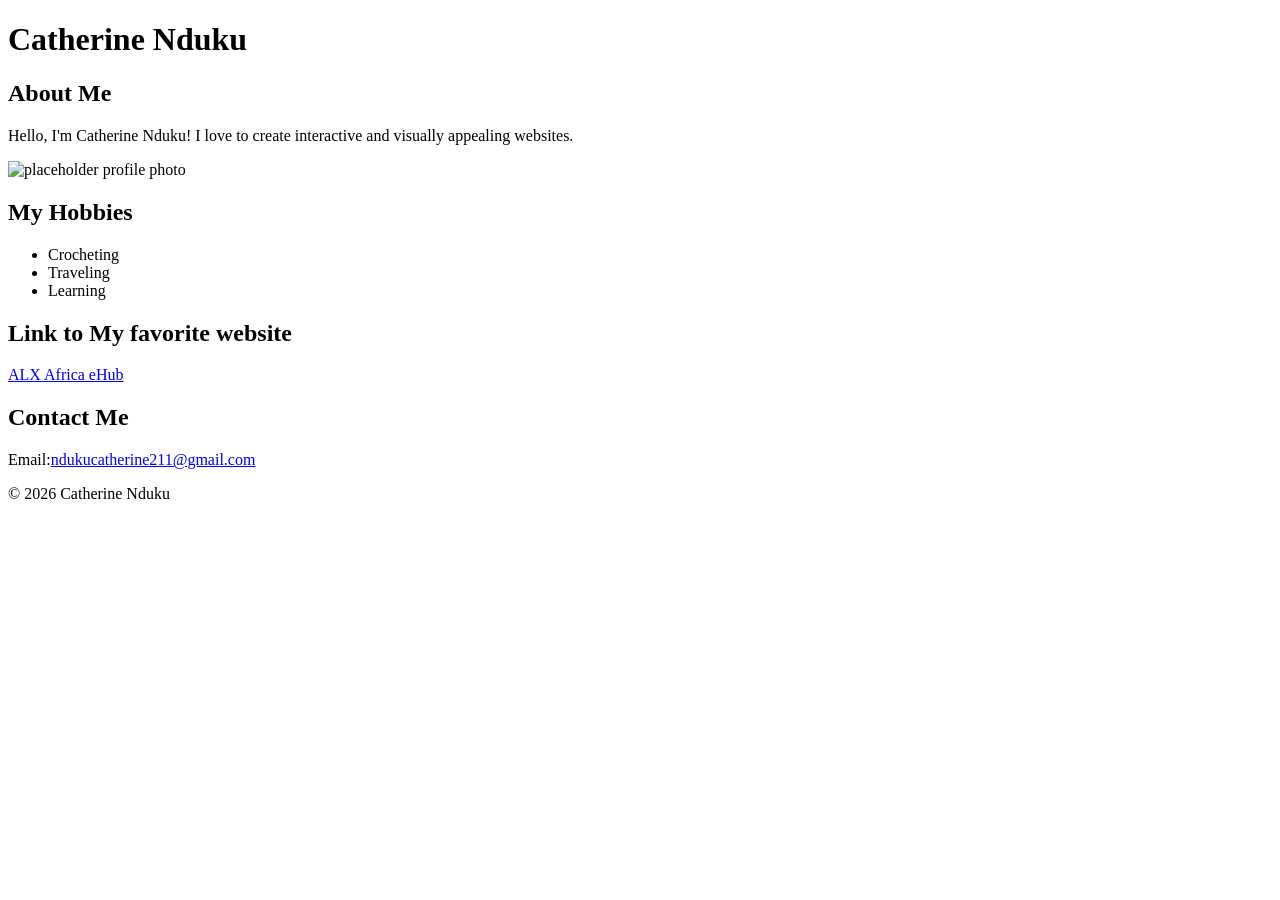
==== index.html @ 641fa103 "Refactor code structure for improved readability and maintainability" ====
<!doctype html>
<html lang="en">
  <head>
    <meta charset="UTF-8" />
    <meta name="viewport" content="width=device-width, initial-scale=1.0" />
    <title>Catherine Nduku - About Me</title>
  </head>
  <body>
    <header>
      <h1>Catherine Nduku</h1>
    </header>
    <main>
      <h2>About Me</h2>

      <p>
        Hello, I'm Catherine Nduku! I love to create interactive and visually
        appealing websites.
      </p>
      <img src="https://placehold.co/300x300"alt="placeholder profile photo"width="300" height="300"/>
      <h2>My Hobbies</h2>
      <ul>
        <li>Crocheting</li>
        <li>Traveling</li>
        <li>Learning</li>
      </ul>
      <h2>Link to My favorite website</h2>
      <p>
        <a
          href="https://ehub.alxafrica.com"target="_blank"rel="noopener noreferrer">ALX Africa eHub</a>
      </p>
      <h2>Contact Me</h2>
      <p>
        Email:<a href="mailto:ndukucatherine211@gmail.com">ndukucatherine211@gmail.com</a>
      </p>
    </main>

    <footer>
      <p>© 2026 Catherine Nduku</p>
    </footer>
  </body>
</html>
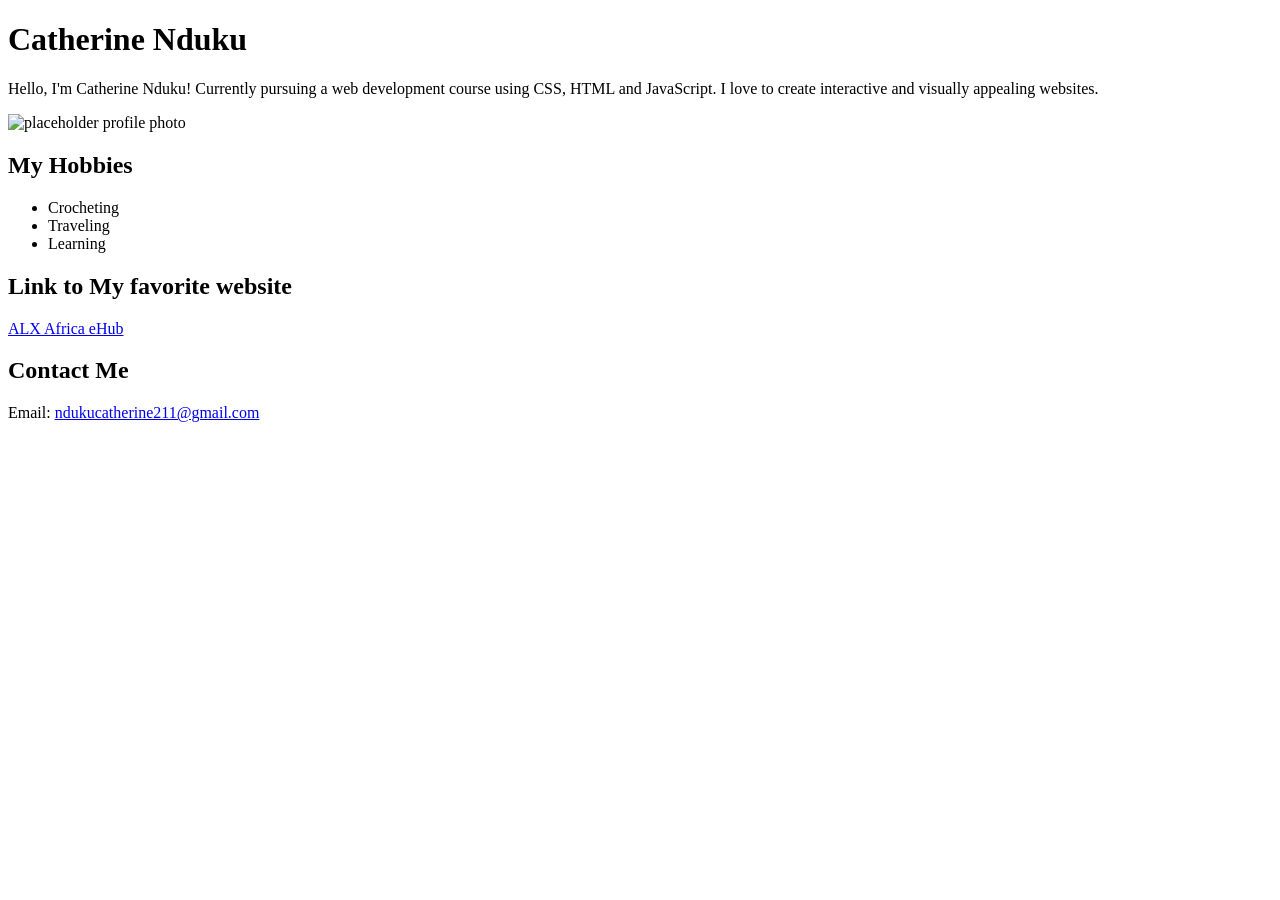
==== commit 62b9e646: "Add initial HTML structure for personal webpage" ====
--- a/index.html
+++ b/index.html
@@ -1,41 +1,25 @@
-<!doctype html>
-<html lang="en">
-  <head>
-    <meta charset="UTF-8" />
-    <meta name="viewport" content="width=device-width, initial-scale=1.0" />
-    <title>Catherine Nduku - About Me</title>
-  </head>
-  <body>
-    <header>
-      <h1>Catherine Nduku</h1>
-    </header>
-    <main>
-      <h2>About Me</h2>
-
-      <p>
-        Hello, I'm Catherine Nduku! I love to create interactive and visually
-        appealing websites.
-      </p>
-      <img src="https://placehold.co/300x300"alt="placeholder profile photo"width="300" height="300"/>
-      <h2>My Hobbies</h2>
-      <ul>
-        <li>Crocheting</li>
-        <li>Traveling</li>
-        <li>Learning</li>
-      </ul>
-      <h2>Link to My favorite website</h2>
-      <p>
-        <a
-          href="https://ehub.alxafrica.com"target="_blank"rel="noopener noreferrer">ALX Africa eHub</a>
-      </p>
-      <h2>Contact Me</h2>
-      <p>
-        Email:<a href="mailto:ndukucatherine211@gmail.com">ndukucatherine211@gmail.com</a>
-      </p>
-    </main>
-
-    <footer>
-      <p>© 2026 Catherine Nduku</p>
-    </footer>
-  </body>
-</html>
+<!doctype html>
+<html lang="en">
+<head>
+    <meta charset="UTF-8">
+    <meta name="viewport" content="width=device-width, initial-scale=1.0">
+    <title>Your Name - About Me</title>
+</head>
+<body>
+    <h1>Catherine Nduku</h1>
+    <p>Hello, I'm Catherine Nduku! Currently pursuing a web development course using CSS, HTML and JavaScript. I love to create interactive and visually appealing websites. </p>
+    <img src="https://placehold.co/300x300" alt="placeholder profile photo" width="300" height="300"/>
+    <h2>My Hobbies</h2>
+    <ul>
+        <li>Crocheting</li>
+        <li>Traveling</li>
+        <li>Learning</li>
+    </ul>
+    <h2>Link to My favorite website</h2>
+    <p><a href="https://ehub.alxafrica.com" target="_blank" rel="noopener noreferrer">ALX Africa eHub</a></p>
+    <h2>Contact Me</h2>
+    <p>Email: <a href="mailto:ndukucatherine211@gmail.com">ndukucatherine211@gmail.com</a></p>
+    
+
+</body>
+</html>
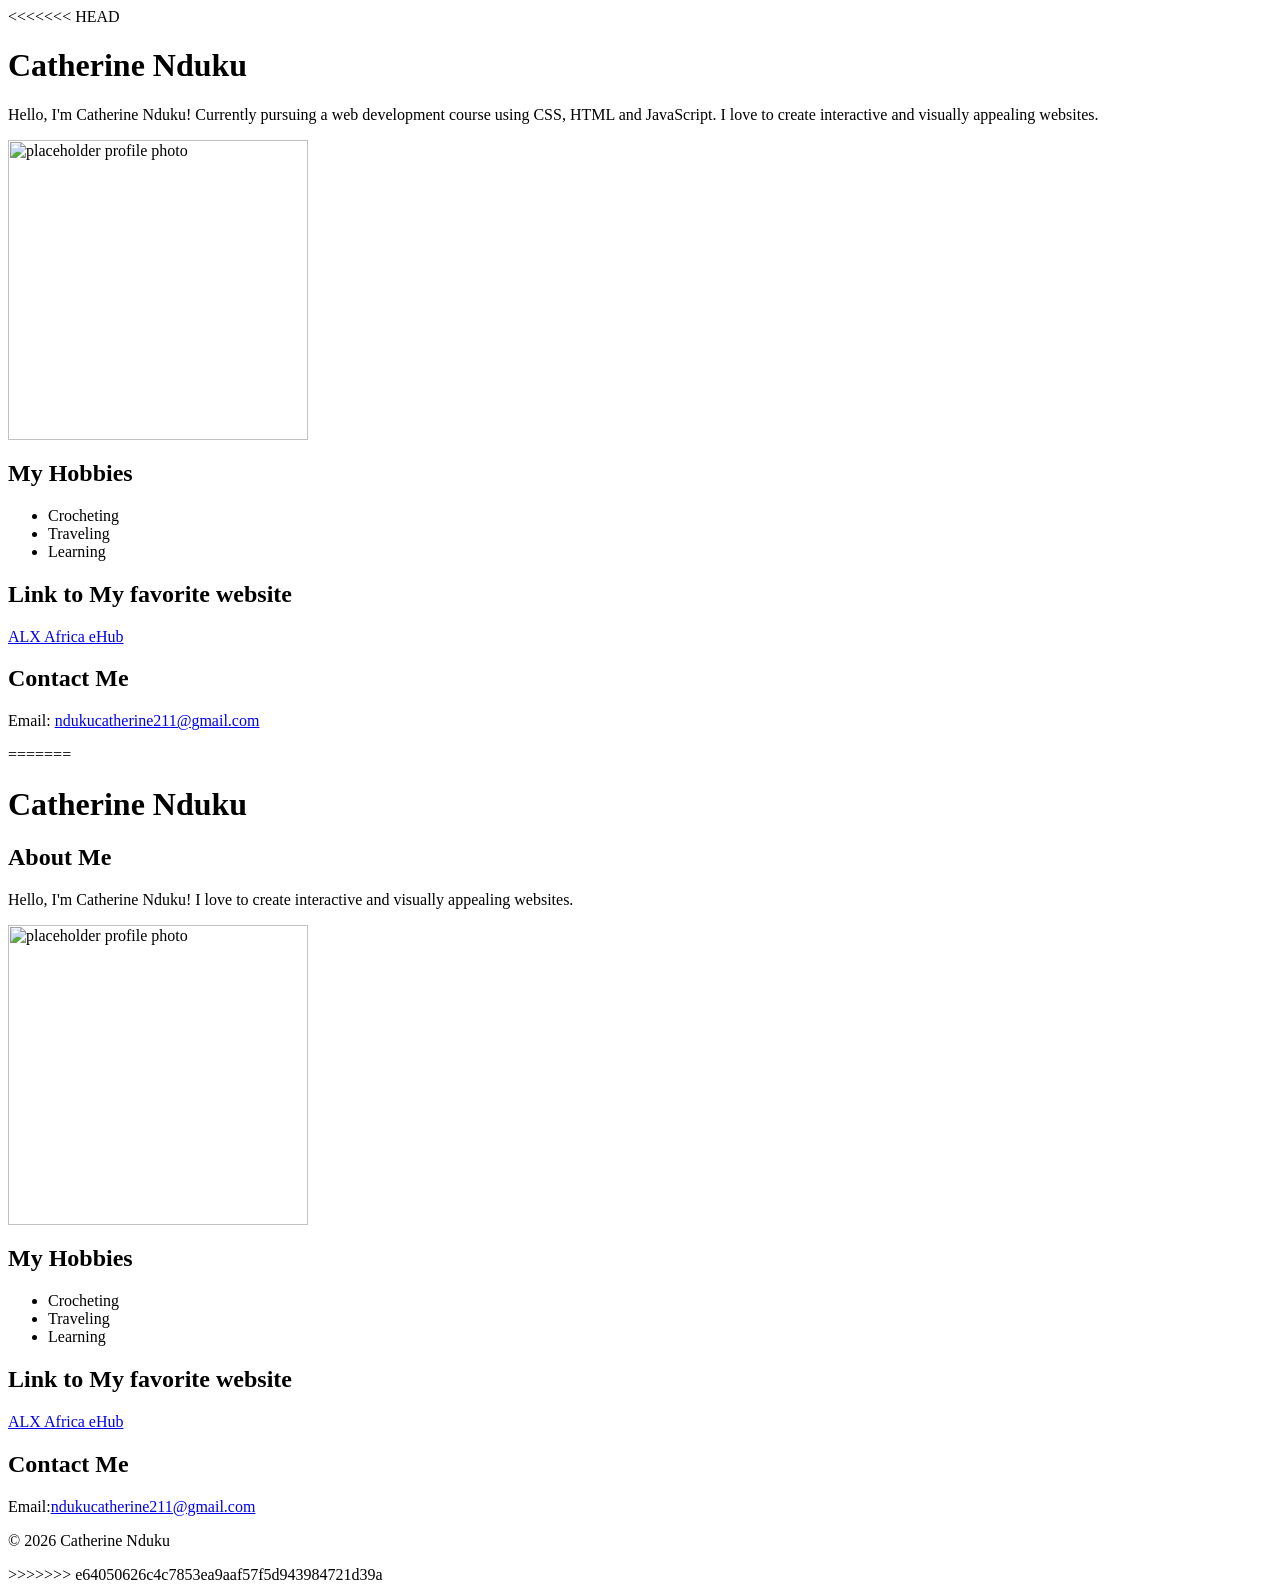
==== commit f51e948a: "Merge remote changes and add shared navigation" ====
--- a/index.html
+++ b/index.html
@@ -1,3 +1,4 @@
+<<<<<<< HEAD
 <!doctype html>
 <html lang="en">
 <head>
@@ -22,4 +23,47 @@
     
 
 </body>
-</html>+</html>
+=======
+<!doctype html>
+<html lang="en">
+  <head>
+    <meta charset="UTF-8" />
+    <meta name="viewport" content="width=device-width, initial-scale=1.0" />
+    <title>Catherine Nduku - About Me</title>
+  </head>
+  <body>
+    <header>
+      <h1>Catherine Nduku</h1>
+    </header>
+    <main>
+      <h2>About Me</h2>
+
+      <p>
+        Hello, I'm Catherine Nduku! I love to create interactive and visually
+        appealing websites.
+      </p>
+      <img src="https://placehold.co/300x300"alt="placeholder profile photo"width="300" height="300"/>
+      <h2>My Hobbies</h2>
+      <ul>
+        <li>Crocheting</li>
+        <li>Traveling</li>
+        <li>Learning</li>
+      </ul>
+      <h2>Link to My favorite website</h2>
+      <p>
+        <a
+          href="https://ehub.alxafrica.com"target="_blank"rel="noopener noreferrer">ALX Africa eHub</a>
+      </p>
+      <h2>Contact Me</h2>
+      <p>
+        Email:<a href="mailto:ndukucatherine211@gmail.com">ndukucatherine211@gmail.com</a>
+      </p>
+    </main>
+
+    <footer>
+      <p>© 2026 Catherine Nduku</p>
+    </footer>
+  </body>
+</html>
+>>>>>>> e64050626c4c7853ea9aaf57f5d943984721d39a
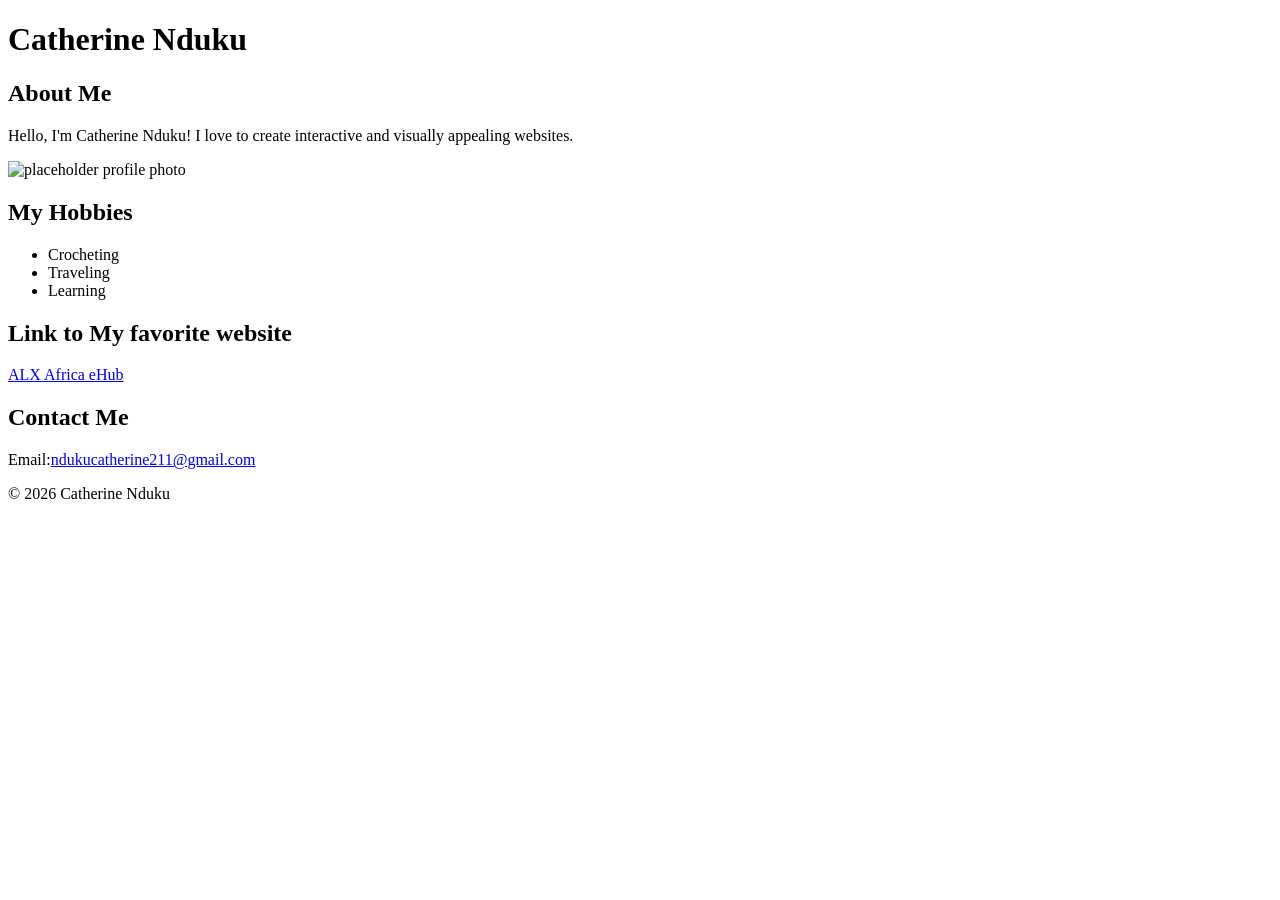
==== commit aa7764f9: "Fix: correct attribute spacing in index.html" ====
--- a/index.html
+++ b/index.html
@@ -1,69 +1,41 @@
-<<<<<<< HEAD
-<!doctype html>
-<html lang="en">
-<head>
-    <meta charset="UTF-8">
-    <meta name="viewport" content="width=device-width, initial-scale=1.0">
-    <title>Your Name - About Me</title>
-</head>
-<body>
-    <h1>Catherine Nduku</h1>
-    <p>Hello, I'm Catherine Nduku! Currently pursuing a web development course using CSS, HTML and JavaScript. I love to create interactive and visually appealing websites. </p>
-    <img src="https://placehold.co/300x300" alt="placeholder profile photo" width="300" height="300"/>
-    <h2>My Hobbies</h2>
-    <ul>
-        <li>Crocheting</li>
-        <li>Traveling</li>
-        <li>Learning</li>
-    </ul>
-    <h2>Link to My favorite website</h2>
-    <p><a href="https://ehub.alxafrica.com" target="_blank" rel="noopener noreferrer">ALX Africa eHub</a></p>
-    <h2>Contact Me</h2>
-    <p>Email: <a href="mailto:ndukucatherine211@gmail.com">ndukucatherine211@gmail.com</a></p>
-    
-
-</body>
-</html>
-=======
-<!doctype html>
-<html lang="en">
-  <head>
-    <meta charset="UTF-8" />
-    <meta name="viewport" content="width=device-width, initial-scale=1.0" />
-    <title>Catherine Nduku - About Me</title>
-  </head>
-  <body>
-    <header>
-      <h1>Catherine Nduku</h1>
-    </header>
-    <main>
-      <h2>About Me</h2>
-
-      <p>
-        Hello, I'm Catherine Nduku! I love to create interactive and visually
-        appealing websites.
-      </p>
-      <img src="https://placehold.co/300x300"alt="placeholder profile photo"width="300" height="300"/>
-      <h2>My Hobbies</h2>
-      <ul>
-        <li>Crocheting</li>
-        <li>Traveling</li>
-        <li>Learning</li>
-      </ul>
-      <h2>Link to My favorite website</h2>
-      <p>
-        <a
-          href="https://ehub.alxafrica.com"target="_blank"rel="noopener noreferrer">ALX Africa eHub</a>
-      </p>
-      <h2>Contact Me</h2>
-      <p>
-        Email:<a href="mailto:ndukucatherine211@gmail.com">ndukucatherine211@gmail.com</a>
-      </p>
-    </main>
-
-    <footer>
-      <p>© 2026 Catherine Nduku</p>
-    </footer>
-  </body>
-</html>
->>>>>>> e64050626c4c7853ea9aaf57f5d943984721d39a
+<!doctype html>
+<html lang="en">
+  <head>
+    <meta charset="UTF-8" />
+    <meta name="viewport" content="width=device-width, initial-scale=1.0" />
+    <title>Catherine Nduku - About Me</title>
+  </head>
+  <body>
+    <header>
+      <h1>Catherine Nduku</h1>
+    </header>
+    <main>
+      <h2>About Me</h2>
+
+      <p>
+        Hello, I'm Catherine Nduku! I love to create interactive and visually
+        appealing websites.
+      </p>
+      <img src="https://placehold.co/300x300" alt="placeholder profile photo" width="300" height="300"/>
+      <h2>My Hobbies</h2>
+      <ul>
+        <li>Crocheting</li>
+        <li>Traveling</li>
+        <li>Learning</li>
+      </ul>
+      <h2>Link to My favorite website</h2>
+      <p>
+        <a
+          href="https://ehub.alxafrica.com" target="_blank" rel="noopener noreferrer">ALX Africa eHub</a>
+      </p>
+      <h2>Contact Me</h2>
+      <p>
+        Email:<a href="mailto:ndukucatherine211@gmail.com">ndukucatherine211@gmail.com</a>
+      </p>
+    </main>
+
+    <footer>
+      <p>© 2026 Catherine Nduku</p>
+    </footer>
+  </body>
+</html>
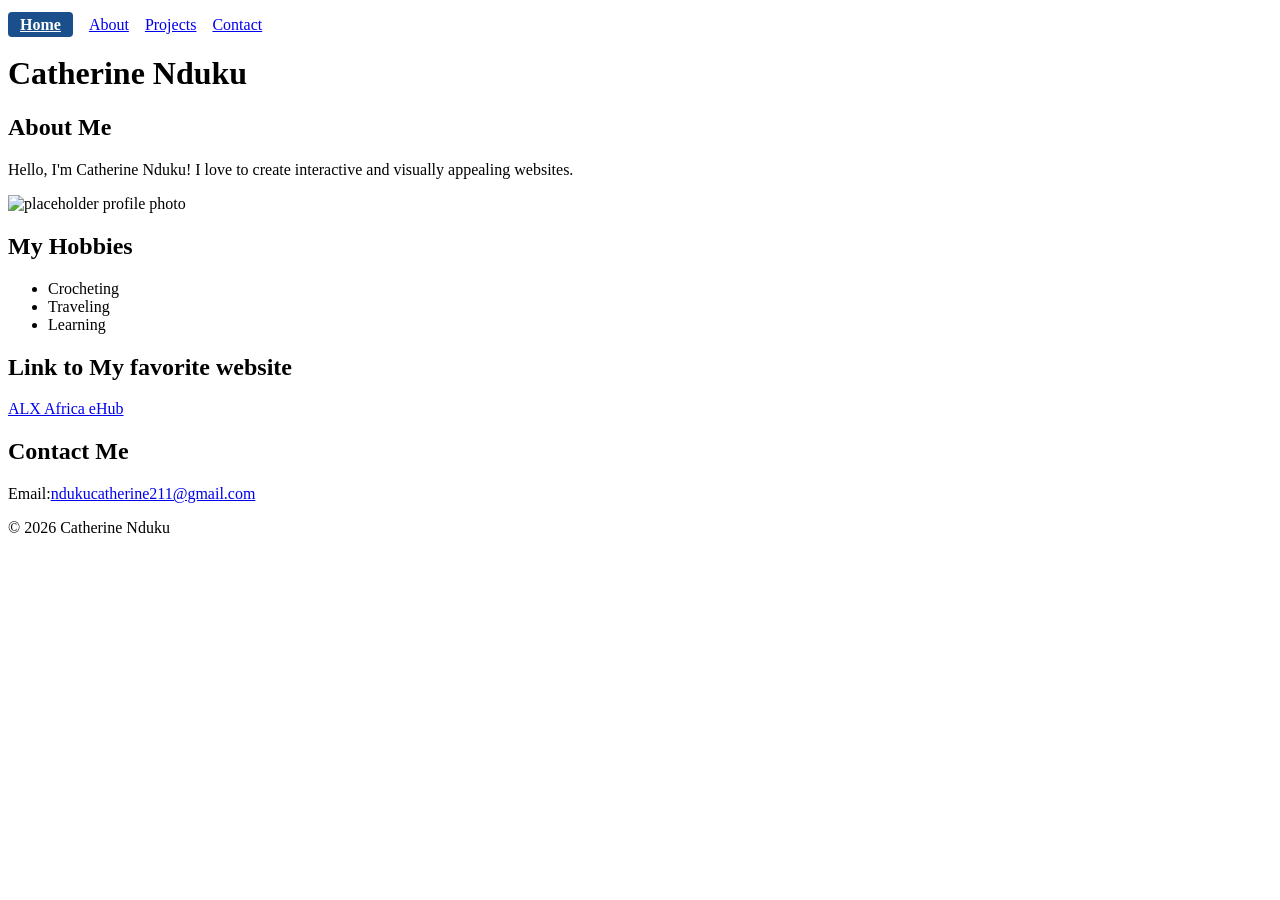
==== commit 8d532c48: "Add navigation and styling to multiple HTML pages" ====
--- a/index.html
+++ b/index.html
@@ -4,11 +4,21 @@
     <meta charset="UTF-8" />
     <meta name="viewport" content="width=device-width, initial-scale=1.0" />
     <title>Catherine Nduku - About Me</title>
+    <link rel="stylesheet" href="style.css">
   </head>
   <body>
     <header>
-      <h1>Catherine Nduku</h1>
-    </header>
+            <nav aria-label="Main Navigation">
+                <ul>
+                    <li><a href="index.html" aria-current="page">Home</a></li>
+                    <li><a href="about.html">About</a></li>
+                    <li><a href="projects.html">Projects</a></li>
+                    <li><a href="contact.html">Contact</a></li>
+                </ul>
+            </nav>
+            <h1>Catherine Nduku</h1>
+
+        </header>
     <main>
       <h2>About Me</h2>
 
--- a/style.css
+++ b/style.css
@@ -0,0 +1,14 @@
+nav ul {
+    list-style: none;
+    display: flex;
+    gap: 1rem;
+    padding: 0;
+}
+
+nav a[aria-current="page"] {
+    background: #1a4f8b;
+    color: #ffffff;
+    font-weight: bold;
+    padding: 0.25rem 0.75rem;
+    border-radius: 4px;
+}
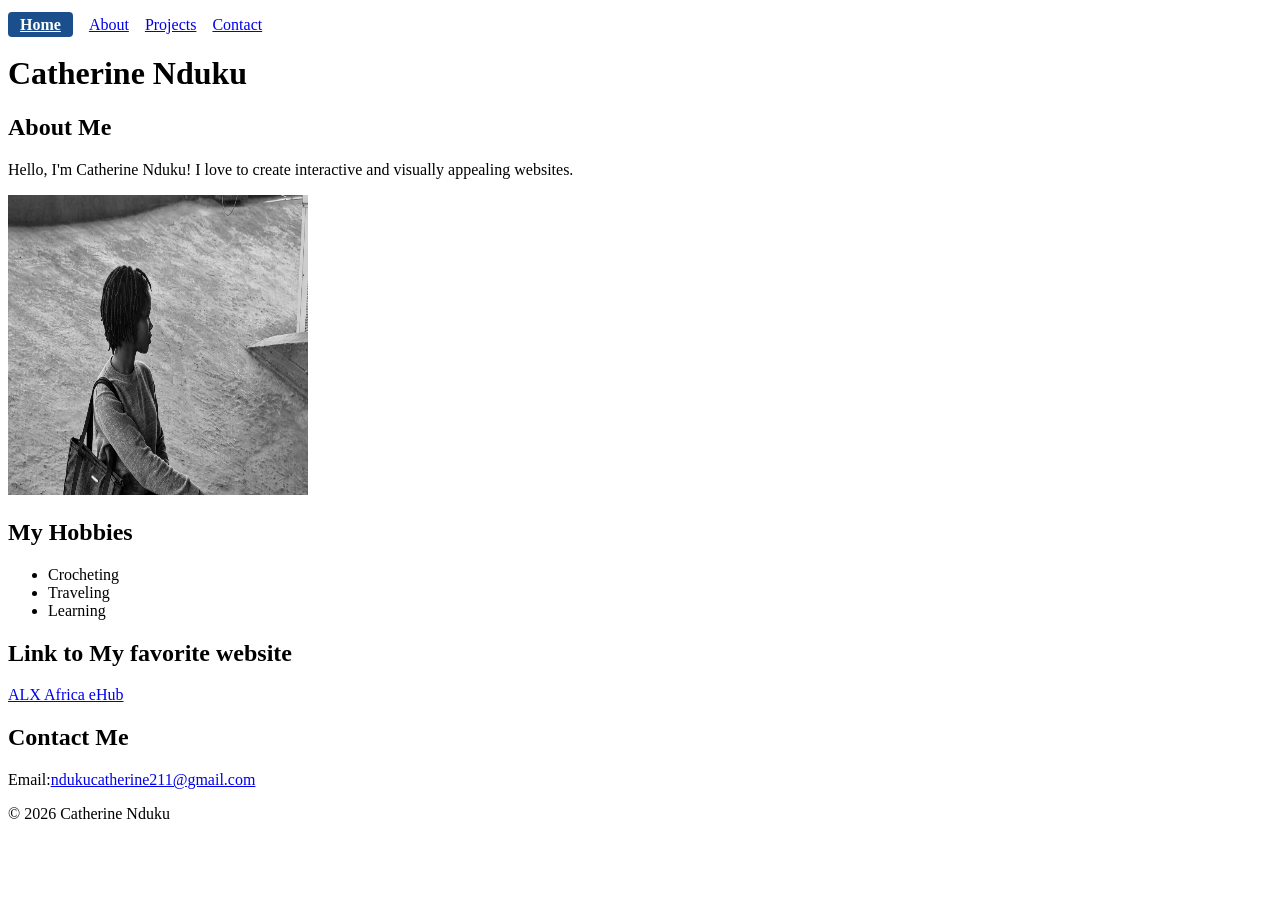
==== commit 72953f0d: "Fix: update profile photo source in About Me section" ====
--- a/index.html
+++ b/index.html
@@ -26,7 +26,7 @@
         Hello, I'm Catherine Nduku! I love to create interactive and visually
         appealing websites.
       </p>
-      <img src="https://placehold.co/300x300" alt="placeholder profile photo" width="300" height="300"/>
+      <img src="images/Screenshots/mine.jpeg" alt="my profile photo" width="300" height="300"/>
       <h2>My Hobbies</h2>
       <ul>
         <li>Crocheting</li>
